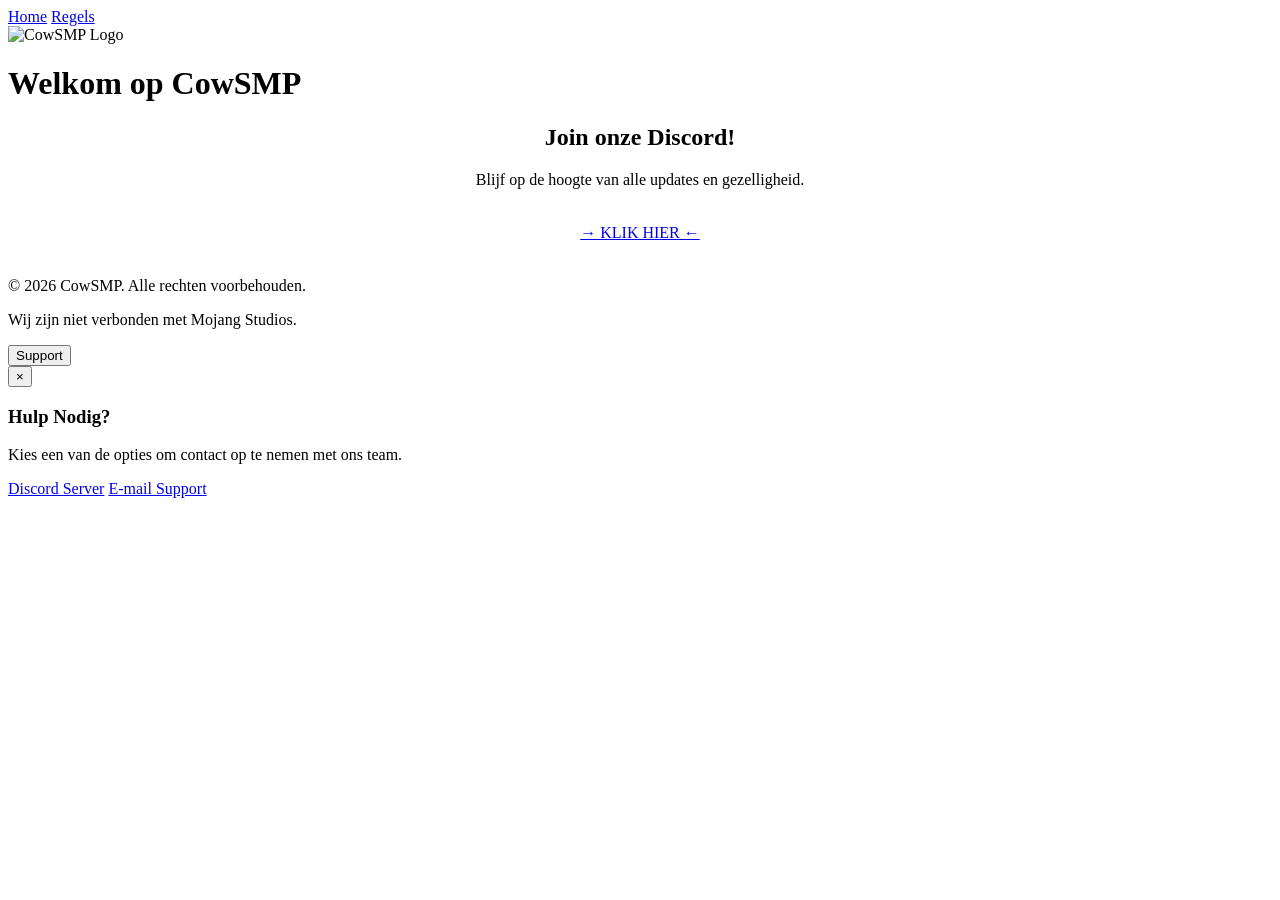
==== index.html @ 4220f8cd "Update index.html" ====
<!DOCTYPE html>
<html lang="nl">
<head>
    <meta charset="UTF-8">
    <meta name="viewport" content="width=device-width, initial-scale=1.0">
    <title>CowSMP | Home</title>
    <link rel="preconnect" href="https://googleapis.com">
    <link rel="preconnect" href="https://gstatic.com" crossorigin>
    <link href="https://googleapis.com/css2?family=Concert+One&display=swap" rel="stylesheet">
    <!-- Koppeling naar je CSS map -->
    <link rel="stylesheet" href="css/style.css">
</head>
<body>
    <!--Navigatie Bar-->
    <nav class="navbar">
        <div class="nav-container">
            <a href="index.html" class="nav-link">Home</a>
            <a href="regels.html" class="nav-link active">Regels</a>
        </div>

    </nav>

    <!-- Header met Logo -->
    <header class="header">
        <img src="https://cdn.craftingstore.net/rPPmDHlLQ1/a3165e58c7725483e415d0d8efcbe782/kgyyatqgi4at7mh94fpz.png" alt="CowSMP Logo" class="logo">
        <h1 class="titles">Welkom op CowSMP</h1>
    </header>

    <!-- Hoofdinhoud van de Homepagina -->
    <main class="container">
        <section class="card" style="text-align: center;">
            <h2>Join onze Discord!</h2>
            <p class="subtitle">Blijf op de hoogte van alle updates en gezelligheid.</p>
            
            <!-- Coole opvallende knop -->
            <div style="margin: 20px 0;">
                <a href="https://discord.gg" target="_blank" class="btn btn-discord" style="display: inline-block; padding: 15px 40px;">
                    → KLIK HIER ←
                </a>
            </div>
        </section>
    </main>

    <!-- Vaste Onderbalk (Footer) -->
    <footer class="footer">
        <p>&copy; 2026 CowSMP. Alle rechten voorbehouden.</p>
        <p class="disclaimer">Wij zijn niet verbonden met Mojang Studios.</p>
        <button id="openSupport" class="support-link">Support</button>
    </footer>

    <!-- Support Popup (Modal) -->
    <div id="supportModal" class="modal-overlay">
        <div class="modal">
            <button id="closeSupport" class="close-btn">&times;</button>
            <h3>Hulp Nodig?</h3>
            <p>Kies een van de opties om contact op te nemen met ons team.</p>
            <div class="modal-buttons">
                <a href="https://discord.gg" target="_blank" class="btn btn-discord">Discord Server</a>
                <a href="mailto:cowsmp@outlook.com" class="btn btn-mail">E-mail Support</a>
            </div>
        </div>
    </div>

    <!-- Koppeling naar je JS map voor de werkende support knop -->
    <script src="js/script.js"></script>
</body>
</html>
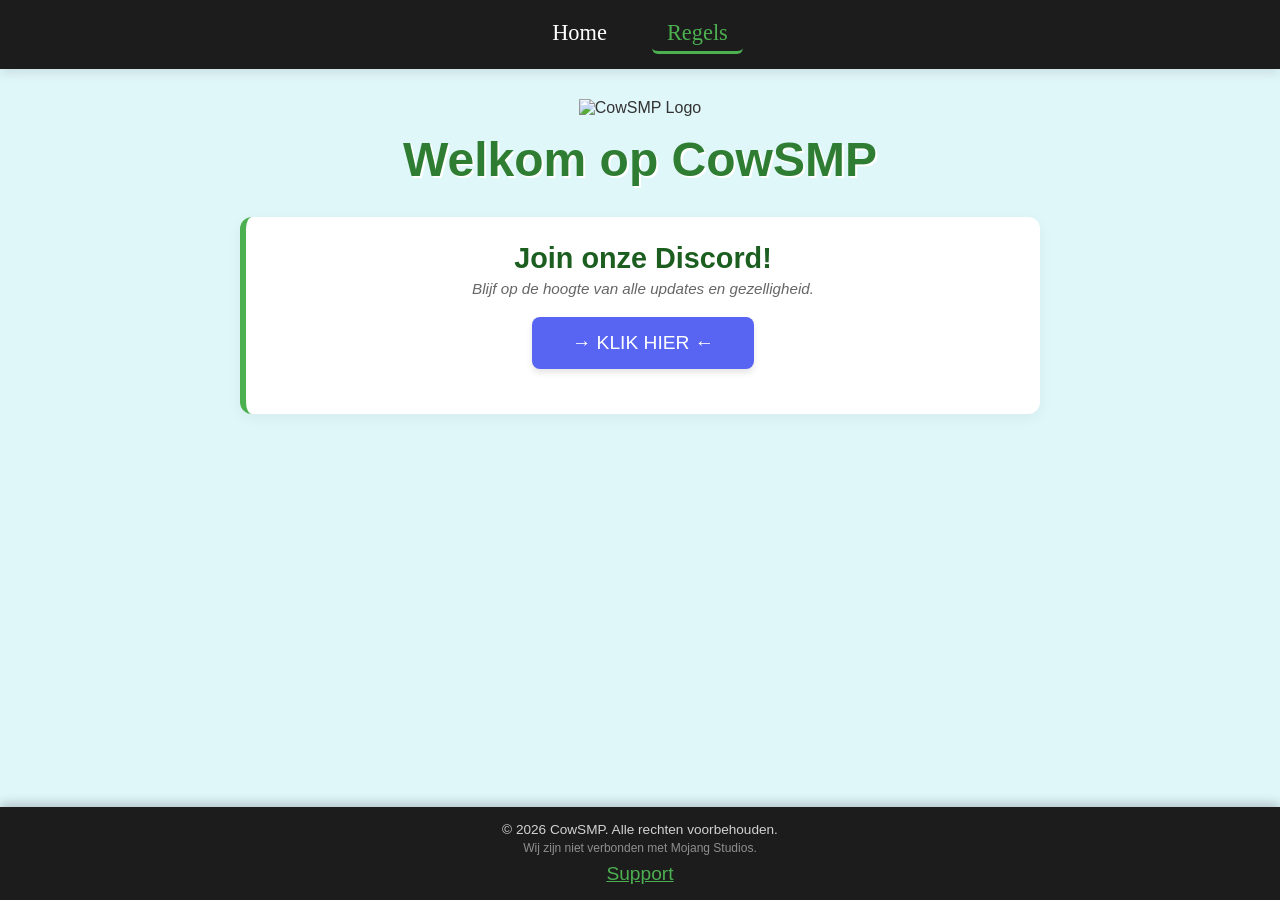
==== commit abd3ac7a: "Update index.html" ====
--- a/index.html
+++ b/index.html
@@ -7,11 +7,11 @@
     <link rel="preconnect" href="https://googleapis.com">
     <link rel="preconnect" href="https://gstatic.com" crossorigin>
     <link href="https://googleapis.com/css2?family=Concert+One&display=swap" rel="stylesheet">
-    <!-- Koppeling naar je CSS map -->
-    <link rel="stylesheet" href="css/style.css">
+    <!-- CSS -->
+    <link rel="stylesheet" href="CSS/style.css">
 </head>
 <body>
-    <!--Navigatie Bar-->
+    
     <nav class="navbar">
         <div class="nav-container">
             <a href="index.html" class="nav-link">Home</a>
@@ -20,13 +20,11 @@
 
     </nav>
 
-    <!-- Header met Logo -->
     <header class="header">
         <img src="https://cdn.craftingstore.net/rPPmDHlLQ1/a3165e58c7725483e415d0d8efcbe782/kgyyatqgi4at7mh94fpz.png" alt="CowSMP Logo" class="logo">
         <h1 class="titles">Welkom op CowSMP</h1>
     </header>
 
-    <!-- Hoofdinhoud van de Homepagina -->
     <main class="container">
         <section class="card" style="text-align: center;">
             <h2>Join onze Discord!</h2>
@@ -41,14 +39,12 @@
         </section>
     </main>
 
-    <!-- Vaste Onderbalk (Footer) -->
     <footer class="footer">
         <p>&copy; 2026 CowSMP. Alle rechten voorbehouden.</p>
         <p class="disclaimer">Wij zijn niet verbonden met Mojang Studios.</p>
         <button id="openSupport" class="support-link">Support</button>
     </footer>
 
-    <!-- Support Popup (Modal) -->
     <div id="supportModal" class="modal-overlay">
         <div class="modal">
             <button id="closeSupport" class="close-btn">&times;</button>
--- a/CSS/style.css
+++ b/CSS/style.css
@@ -0,0 +1,264 @@
+/* CSS Bestanden voor CowSMP Regels */
+
+* {
+    box-sizing: border-box;
+    margin: 0;
+    padding: 0;
+}
+
+body {
+    background-color: #e0f7fa; /* Lightcyan look */
+    font-family: 'Segoe UI', Tahoma, Geneva, Verdana, sans-serif;
+    color: #333;
+    display: flex;
+    flex-direction: column;
+    min-height: 100vh;
+    padding-bottom: 80px; /* Ruimte voor de vaste footer */
+}
+
+/* Header & Titel */
+.header {
+    text-align: center;
+    padding: 30px 20px;
+}
+
+.logo {
+    height: 100px;
+    margin-bottom: 15px;
+    transition: transform 0.3s ease;
+}
+
+.logo:hover {
+    transform: scale(1.05);
+}
+
+.titles {
+    font-family: "Concert One", sans-serif;
+    font-size: 3rem;
+    color: #2e7d32; /* Minecraft groen accent */
+    text-shadow: 2px 2px 0px #fff;
+}
+
+/* Inhoud containers */
+.container {
+    max-width: 800px;
+    width: 90%;
+    margin: 0 auto 40px auto;
+}
+
+/* Regel Kaarten */
+.card {
+    background: #ffffff;
+    border-radius: 12px;
+    padding: 25px;
+    margin-bottom: 25px;
+    box-shadow: 0 4px 15px rgba(0,0,0,0.05);
+    border-left: 6px solid #4caf50;
+}
+
+.card h2 {
+    font-family: "Concert One", sans-serif;
+    color: #1b5e20;
+    font-size: 1.8rem;
+    margin-bottom: 5px;
+}
+
+.subtitle {
+    font-size: 0.95rem;
+    color: #666;
+    font-style: italic;
+    margin-bottom: 15px;
+}
+
+.card ul {
+    list-style-position: inside;
+    list-style-type: square;
+}
+
+.card li {
+    margin-bottom: 10px;
+    line-height: 1.5;
+    font-size: 1.05rem;
+}
+
+/* Vaste Onderbalk */
+.footer {
+    position: fixed;
+    bottom: 0;
+    left: 0;
+    width: 100%;
+    background-color: #1c1c1c;
+    color: #ffffff;
+    text-align: center;
+    padding: 15px 20px;
+    z-index: 100;
+    box-shadow: 0 -4px 10px rgba(0,0,0,0.2);
+}
+
+.footer p {
+    font-size: 0.85rem;
+    opacity: 0.8;
+    margin-bottom: 4px;
+}
+
+.footer .disclaimer {
+    font-size: 0.75rem;
+    opacity: 0.5;
+    margin-bottom: 8px;
+}
+
+.support-link {
+    background: none;
+    border: none;
+    color: #4caf50;
+    font-family: "Concert One", sans-serif;
+    font-size: 1.2rem;
+    cursor: pointer;
+    text-decoration: underline;
+    transition: color 0.2s;
+}
+
+.support-link:hover {
+    color: #81c784;
+}
+
+/* Popup / Modal Styling */
+.modal-overlay {
+    position: fixed;
+    top: 0;
+    left: 0;
+    width: 100%;
+    height: 100%;
+    background: rgba(0, 0, 0, 0.6);
+    display: flex;
+    justify-content: center;
+    align-items: center;
+    opacity: 0;
+    pointer-events: none;
+    transition: opacity 0.3s ease;
+    z-index: 1000;
+}
+
+.modal-overlay.active {
+    opacity: 1;
+    pointer-events: auto;
+}
+
+.modal {
+    background: white;
+    padding: 30px;
+    border-radius: 16px;
+    max-width: 400px;
+    width: 90%;
+    position: relative;
+    text-align: center;
+    box-shadow: 0 10px 30px rgba(0,0,0,0.3);
+    transform: translateY(-20px);
+    transition: transform 0.3s ease;
+}
+
+.modal-overlay.active .modal {
+    transform: translateY(0);
+}
+
+.close-btn {
+    position: absolute;
+    top: 15px;
+    right: 20px;
+    background: none;
+    border: none;
+    font-size: 1.8rem;
+    cursor: pointer;
+    color: #aaa;
+}
+
+.close-btn:hover {
+    color: #333;
+}
+
+.modal h3 {
+    font-family: "Concert One", sans-serif;
+    font-size: 1.8rem;
+    color: #222;
+    margin-bottom: 10px;
+}
+
+.modal p {
+    color: #555;
+    font-size: 0.95rem;
+    margin-bottom: 25px;
+}
+
+/* Knoppen in de popup */
+.modal-buttons {
+    display: flex;
+    flex-direction: column;
+    gap: 12px;
+}
+
+.btn {
+    display: block;
+    padding: 12px;
+    border-radius: 8px;
+    text-decoration: none;
+    font-family: "Concert One", sans-serif;
+    font-size: 1.2rem;
+    color: white;
+    transition: transform 0.2s, background-color 0.2s;
+    box-shadow: 0 4px 6px rgba(0,0,0,0.1);
+}
+
+.btn:hover {
+    transform: translateY(-2px);
+}
+
+.btn-discord {
+    background-color: #5865F2; /* Originele Discord kleur */
+}
+
+.btn-discord:hover {
+    background-color: #4752C4;
+}
+
+.btn-mail {
+    background-color: #0078d4; /* Outlook Blauw */
+}
+
+.btn-mail:hover {
+    background-color: #005a9e;
+}
+/* Navigatiebalk Styling */
+.navbar {
+    background-color: #1c1c1c; /* Donkere balk net als de footer */
+    padding: 15px 0;
+    box-shadow: 0 4px 10px rgba(0,0,0,0.1);
+}
+
+.nav-container {
+    max-width: 800px;
+    margin: 0 auto;
+    display: flex;
+    justify-content: center;
+    gap: 30px; /* Ruimte tussen de knoppen */
+}
+
+.nav-link {
+    font-family: 'Concert One', display; /* Dit dwingt het Concert One lettertype af */
+    color: #ffffff;
+    text-decoration: none;
+    font-size: 1.4rem; /* Iets groter gemaakt zodat het gamedesign eruit springt */
+    padding: 5px 15px;
+    border-radius: 6px;
+    transition: all 0.2s ease;
+}
+
+.nav-link:hover {
+    color: #4caf50; /* Wordt groen als je erover zweeft */
+    background-color: rgba(255, 255, 255, 0.05);
+}
+
+.nav-link.active {
+    color: #4caf50;
+    border-bottom: 3px solid #4caf50; /* Groen streepje onder de huidige pagina */
+}
+
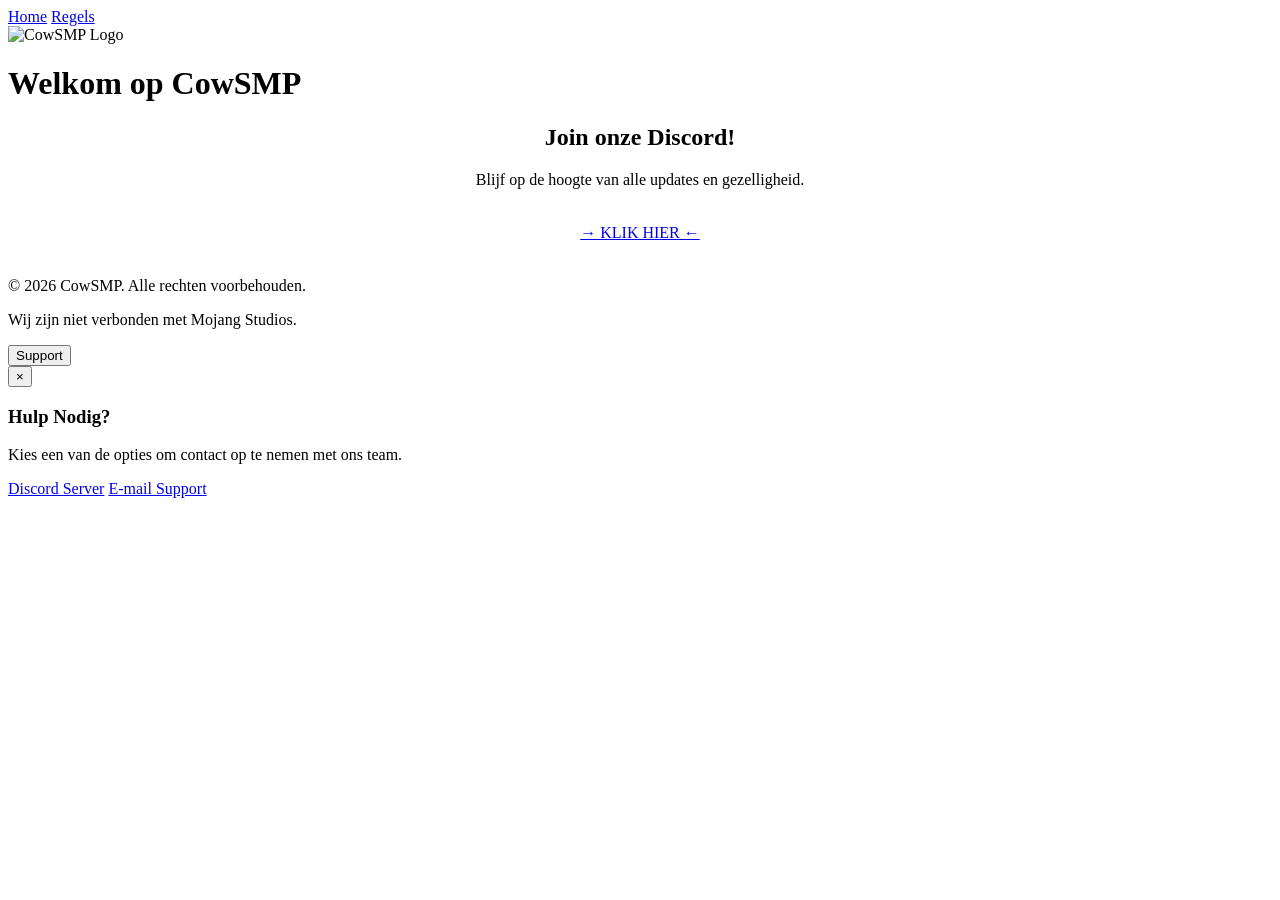
==== commit c0f69575: "Update index.html" ====
--- a/index.html
+++ b/index.html
@@ -7,8 +7,7 @@
     <link rel="preconnect" href="https://googleapis.com">
     <link rel="preconnect" href="https://gstatic.com" crossorigin>
     <link href="https://googleapis.com/css2?family=Concert+One&display=swap" rel="stylesheet">
-    <!-- CSS -->
-    <link rel="stylesheet" href="CSS/style.css">
+    <link rel="stylesheet" href="style.css">
 </head>
 <body>
     
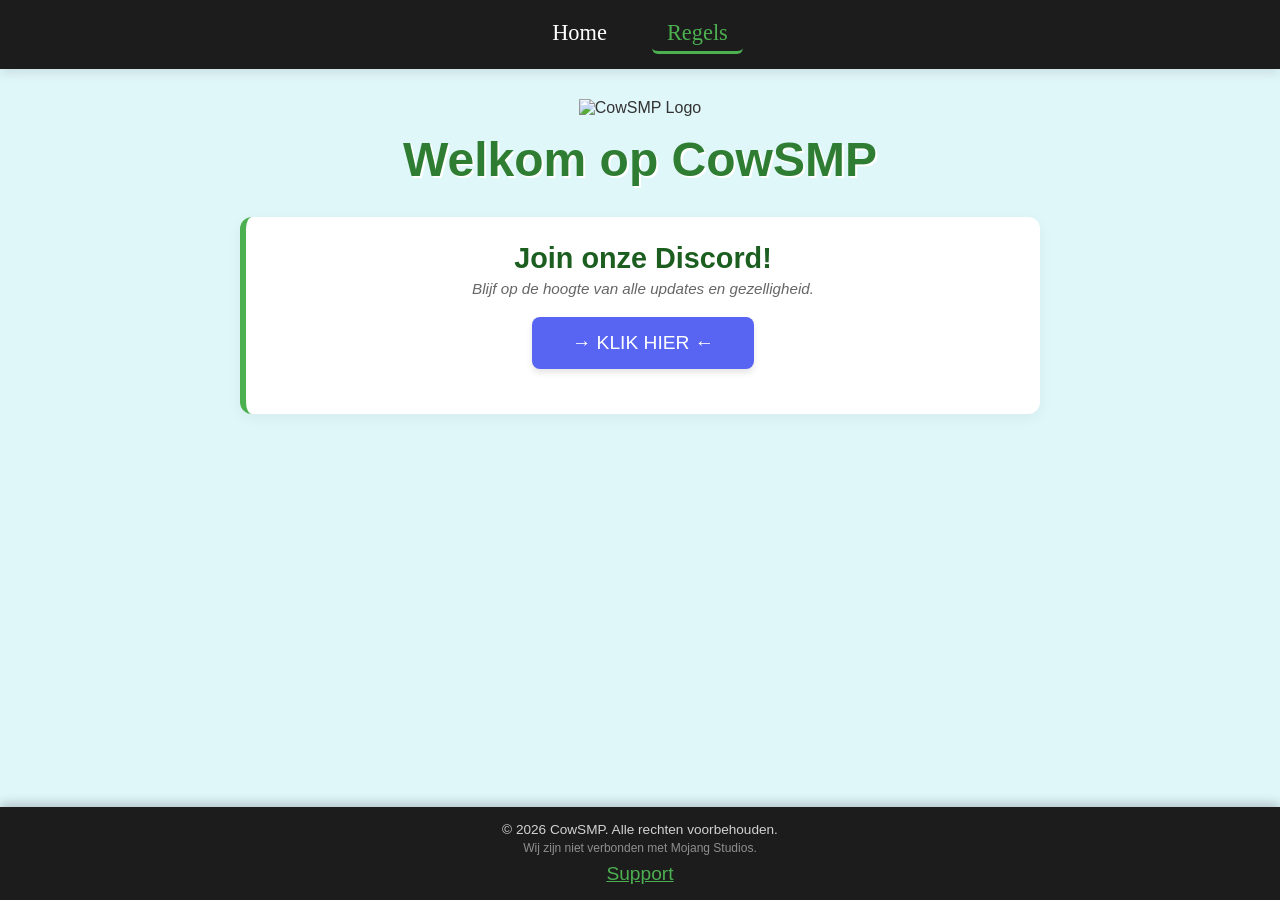
==== commit 89bc17d6: "Update index.html" ====
--- a/index.html
+++ b/index.html
@@ -7,7 +7,7 @@
     <link rel="preconnect" href="https://googleapis.com">
     <link rel="preconnect" href="https://gstatic.com" crossorigin>
     <link href="https://googleapis.com/css2?family=Concert+One&display=swap" rel="stylesheet">
-    <link rel="stylesheet" href="style.css">
+    <link rel="stylesheet" href="CSS/style.css">
 </head>
 <body>
     
--- a/CSS/style.css
+++ b/CSS/style.css
@@ -0,0 +1,264 @@
+/* CSS Bestanden voor CowSMP Regels */
+
+* {
+    box-sizing: border-box;
+    margin: 0;
+    padding: 0;
+}
+
+body {
+    background-color: #e0f7fa; /* Lightcyan look */
+    font-family: 'Segoe UI', Tahoma, Geneva, Verdana, sans-serif;
+    color: #333;
+    display: flex;
+    flex-direction: column;
+    min-height: 100vh;
+    padding-bottom: 80px; /* Ruimte voor de vaste footer */
+}
+
+/* Header & Titel */
+.header {
+    text-align: center;
+    padding: 30px 20px;
+}
+
+.logo {
+    height: 100px;
+    margin-bottom: 15px;
+    transition: transform 0.3s ease;
+}
+
+.logo:hover {
+    transform: scale(1.05);
+}
+
+.titles {
+    font-family: "Concert One", sans-serif;
+    font-size: 3rem;
+    color: #2e7d32; /* Minecraft groen accent */
+    text-shadow: 2px 2px 0px #fff;
+}
+
+/* Inhoud containers */
+.container {
+    max-width: 800px;
+    width: 90%;
+    margin: 0 auto 40px auto;
+}
+
+/* Regel Kaarten */
+.card {
+    background: #ffffff;
+    border-radius: 12px;
+    padding: 25px;
+    margin-bottom: 25px;
+    box-shadow: 0 4px 15px rgba(0,0,0,0.05);
+    border-left: 6px solid #4caf50;
+}
+
+.card h2 {
+    font-family: "Concert One", sans-serif;
+    color: #1b5e20;
+    font-size: 1.8rem;
+    margin-bottom: 5px;
+}
+
+.subtitle {
+    font-size: 0.95rem;
+    color: #666;
+    font-style: italic;
+    margin-bottom: 15px;
+}
+
+.card ul {
+    list-style-position: inside;
+    list-style-type: square;
+}
+
+.card li {
+    margin-bottom: 10px;
+    line-height: 1.5;
+    font-size: 1.05rem;
+}
+
+/* Vaste Onderbalk */
+.footer {
+    position: fixed;
+    bottom: 0;
+    left: 0;
+    width: 100%;
+    background-color: #1c1c1c;
+    color: #ffffff;
+    text-align: center;
+    padding: 15px 20px;
+    z-index: 100;
+    box-shadow: 0 -4px 10px rgba(0,0,0,0.2);
+}
+
+.footer p {
+    font-size: 0.85rem;
+    opacity: 0.8;
+    margin-bottom: 4px;
+}
+
+.footer .disclaimer {
+    font-size: 0.75rem;
+    opacity: 0.5;
+    margin-bottom: 8px;
+}
+
+.support-link {
+    background: none;
+    border: none;
+    color: #4caf50;
+    font-family: "Concert One", sans-serif;
+    font-size: 1.2rem;
+    cursor: pointer;
+    text-decoration: underline;
+    transition: color 0.2s;
+}
+
+.support-link:hover {
+    color: #81c784;
+}
+
+/* Popup / Modal Styling */
+.modal-overlay {
+    position: fixed;
+    top: 0;
+    left: 0;
+    width: 100%;
+    height: 100%;
+    background: rgba(0, 0, 0, 0.6);
+    display: flex;
+    justify-content: center;
+    align-items: center;
+    opacity: 0;
+    pointer-events: none;
+    transition: opacity 0.3s ease;
+    z-index: 1000;
+}
+
+.modal-overlay.active {
+    opacity: 1;
+    pointer-events: auto;
+}
+
+.modal {
+    background: white;
+    padding: 30px;
+    border-radius: 16px;
+    max-width: 400px;
+    width: 90%;
+    position: relative;
+    text-align: center;
+    box-shadow: 0 10px 30px rgba(0,0,0,0.3);
+    transform: translateY(-20px);
+    transition: transform 0.3s ease;
+}
+
+.modal-overlay.active .modal {
+    transform: translateY(0);
+}
+
+.close-btn {
+    position: absolute;
+    top: 15px;
+    right: 20px;
+    background: none;
+    border: none;
+    font-size: 1.8rem;
+    cursor: pointer;
+    color: #aaa;
+}
+
+.close-btn:hover {
+    color: #333;
+}
+
+.modal h3 {
+    font-family: "Concert One", sans-serif;
+    font-size: 1.8rem;
+    color: #222;
+    margin-bottom: 10px;
+}
+
+.modal p {
+    color: #555;
+    font-size: 0.95rem;
+    margin-bottom: 25px;
+}
+
+/* Knoppen in de popup */
+.modal-buttons {
+    display: flex;
+    flex-direction: column;
+    gap: 12px;
+}
+
+.btn {
+    display: block;
+    padding: 12px;
+    border-radius: 8px;
+    text-decoration: none;
+    font-family: "Concert One", sans-serif;
+    font-size: 1.2rem;
+    color: white;
+    transition: transform 0.2s, background-color 0.2s;
+    box-shadow: 0 4px 6px rgba(0,0,0,0.1);
+}
+
+.btn:hover {
+    transform: translateY(-2px);
+}
+
+.btn-discord {
+    background-color: #5865F2; /* Originele Discord kleur */
+}
+
+.btn-discord:hover {
+    background-color: #4752C4;
+}
+
+.btn-mail {
+    background-color: #0078d4; /* Outlook Blauw */
+}
+
+.btn-mail:hover {
+    background-color: #005a9e;
+}
+/* Navigatiebalk Styling */
+.navbar {
+    background-color: #1c1c1c; /* Donkere balk net als de footer */
+    padding: 15px 0;
+    box-shadow: 0 4px 10px rgba(0,0,0,0.1);
+}
+
+.nav-container {
+    max-width: 800px;
+    margin: 0 auto;
+    display: flex;
+    justify-content: center;
+    gap: 30px; /* Ruimte tussen de knoppen */
+}
+
+.nav-link {
+    font-family: 'Concert One', display; /* Dit dwingt het Concert One lettertype af */
+    color: #ffffff;
+    text-decoration: none;
+    font-size: 1.4rem; /* Iets groter gemaakt zodat het gamedesign eruit springt */
+    padding: 5px 15px;
+    border-radius: 6px;
+    transition: all 0.2s ease;
+}
+
+.nav-link:hover {
+    color: #4caf50; /* Wordt groen als je erover zweeft */
+    background-color: rgba(255, 255, 255, 0.05);
+}
+
+.nav-link.active {
+    color: #4caf50;
+    border-bottom: 3px solid #4caf50; /* Groen streepje onder de huidige pagina */
+}
+
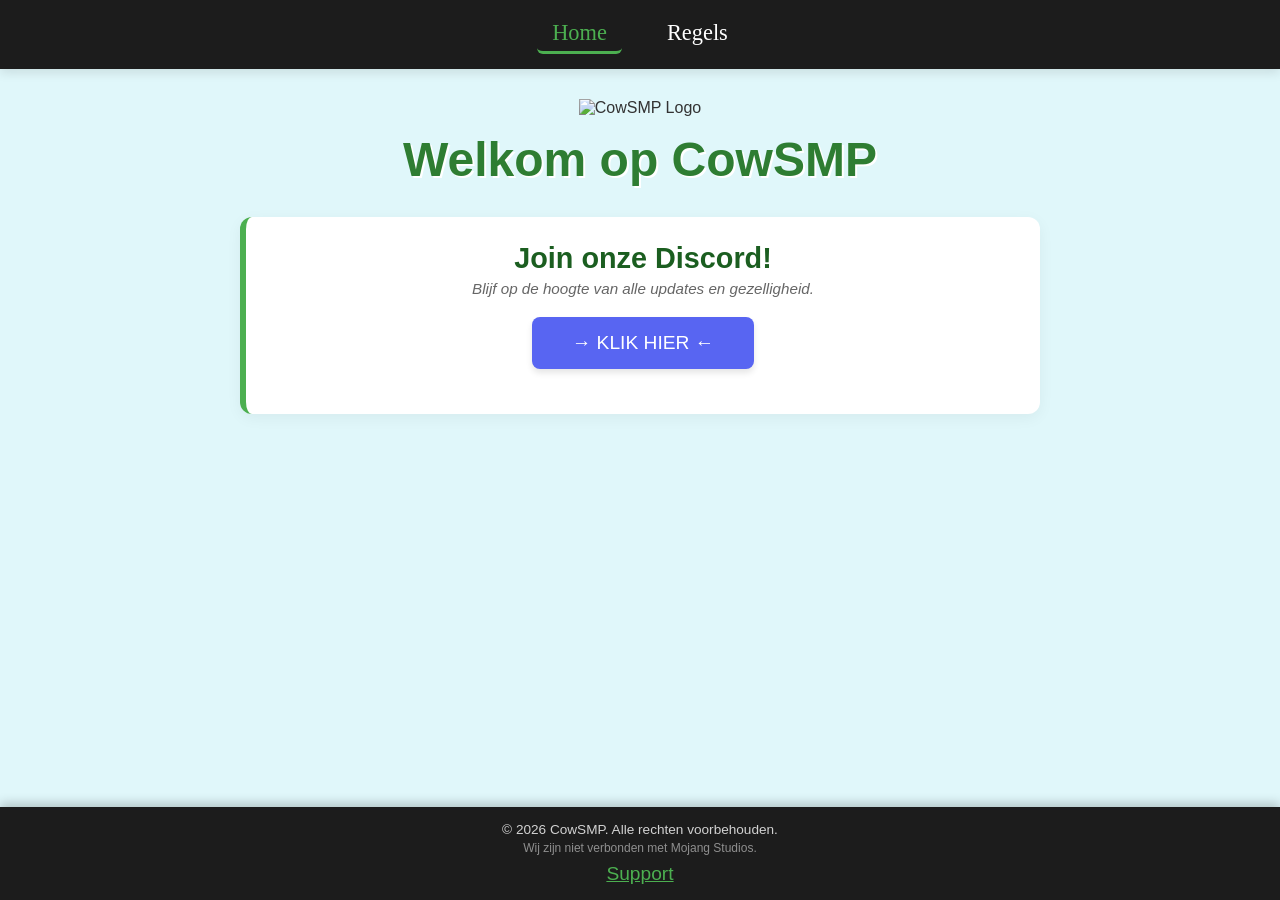
==== commit 28829885: "Update index.html" ====
--- a/index.html
+++ b/index.html
@@ -13,8 +13,8 @@
     
     <nav class="navbar">
         <div class="nav-container">
-            <a href="index.html" class="nav-link">Home</a>
-            <a href="regels.html" class="nav-link active">Regels</a>
+            <a href="index.html" class="nav-link  active">Home</a>
+            <a href="regels.html" class="nav-link">Regels</a>
         </div>
 
     </nav>
@@ -56,7 +56,7 @@
         </div>
     </div>
 
-    <!-- Koppeling naar je JS map voor de werkende support knop -->
-    <script src="js/script.js"></script>
+    <!-- JS-->
+    <script src="JS/script.js"></script>
 </body>
 </html>
